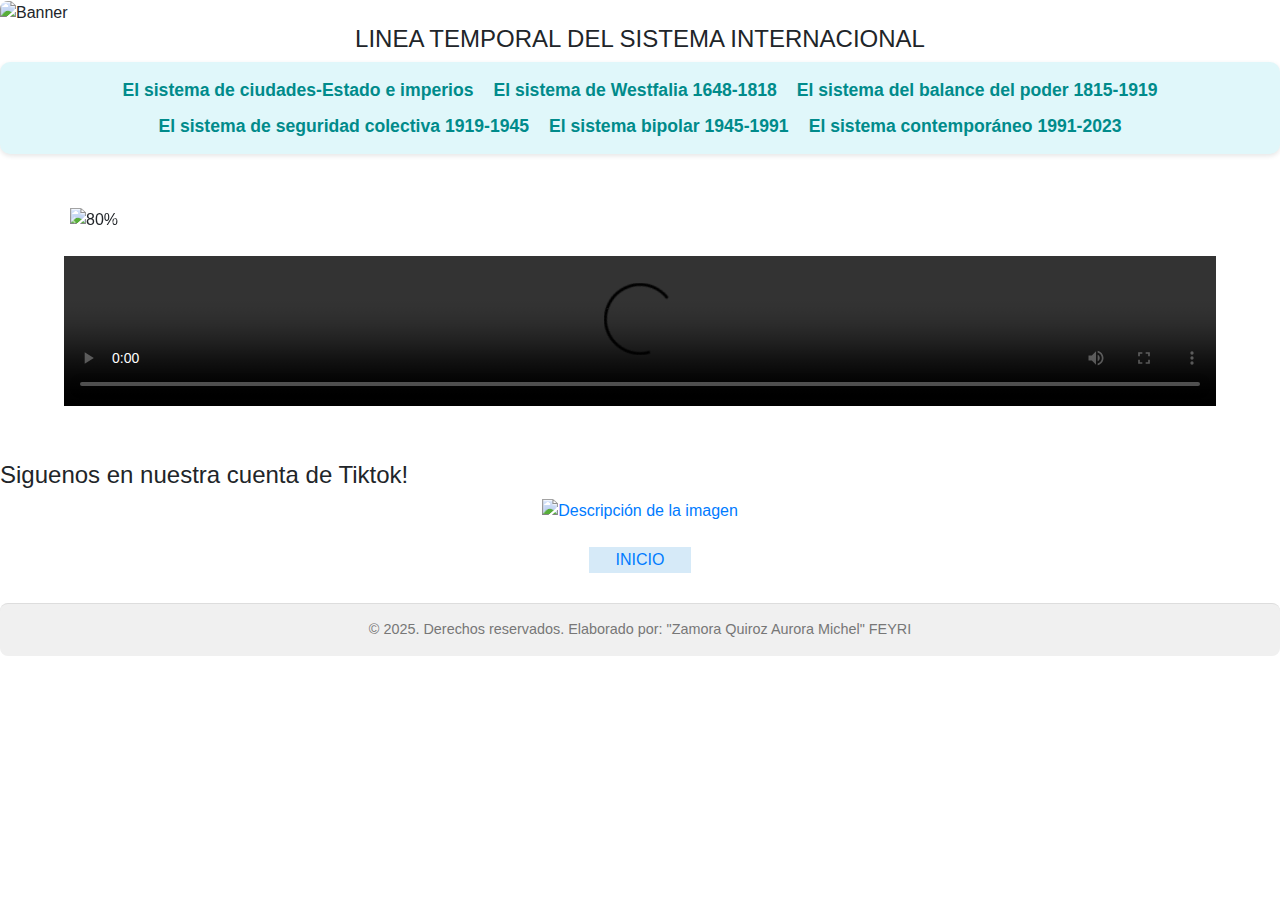
==== index.html @ 9fb9d7fa "Add files via upload" ====
<!DOCTYPE html>
<html lang="es">
<head>
    <meta charset="UTF-8">
    <link rel="stylesheet" href="https://stackpath.bootstrapcdn.com/bootstrap/4.4.1/css/bootstrap.min.css" integrity="sha384-Vkoo8x4CGsO3+Hhxv8T/Q5PaXtkKtu6ug5TOeNV6gBiFeWPGFN9MuhOf23Q9Ifjh" crossorigin="anonymous">
    <meta name="viewport" content="width=device-width, initial-scale=1.0">
    <img src="imagenes/banner1.jpg" class="banner-principal" alt="Banner">
    <link rel="stylesheet" href="timeline1.css">
    
</head>
<body> <br>
  <h4><Center>LINEA TEMPORAL DEL SISTEMA INTERNACIONAL</h4></Center>
    
      <nav class="nav-links">
        <a href="sistemadeciudades.html">El sistema de ciudades-Estado e imperios</a>
        <a href="westfalia.html">El sistema de Westfalia 1648-1818</a>
        <a href="balance.html">El sistema del balance del poder 1815-1919</a>
        <a href="seguridad.html">El sistema de seguridad colectiva 1919-1945</a>
        <a href="bipolar.html">El sistema bipolar 1945-1991</a>
        <a href="contemporaneo.html">El sistema contemporáneo 1991-2023</a>
    </nav>
        <br>
        <div class="container">
            <div class="row">
            <div id="carouselExampleCaptions" class="carousel slide" data-ride="carousel">
            <ol class="carousel-indicators">
              <li data-target="#carouselExampleCaptions" data-slide-to="0" class="active"></li>
              <li data-target="#carouselExampleCaptions" data-slide-to="1"></li>
              <li data-target="#carouselExampleCaptions" data-slide-to="2"></li>
              
            </ol>
            <div class="carousel-inner">
              <div class="carousel-item active">
                <img src="imagenes/sistema1.jpg" class="d-block" width="100%" alt="80%">
                <div class="carousel-caption d-none d-md-block">
                
                </div>
              </div>
              <div class="carousel-item">
                <img src="imagenes/sistema3.jpg" class="d-block" width="100%" alt="80%">
                <div class="carousel-caption d-none d-md-block">
                 
                </div>
              </div>
              <div class="carousel-item">
                <img src="imagenes/sistema5.jpg" class="d-block" width="100%" alt="80%">
                <div class="carousel-caption d-none d-md-block">
                 
                </div>
              </div>
            </div>
            <a class="carousel-control-prev" href="#carouselExampleCaptions" role="button" data-slide="prev">
              <span class="carousel-control-prev-icon" aria-hidden="true"></span>
              <span class="sr-only">Previous</span>
            </a>
            <a class="carousel-control-next" href="#carouselExampleCaptions" role="button" data-slide="next">
              <span class="carousel-control-next-icon" aria-hidden="true"></span>
              <span class="sr-only">Next</span>
            </a>
          </div>
              </div>
          </div> 
         
           <br>
   
           <center>
            <video width="90%" height="70%" controls>
            <source src="videos/sistema.mp4">
            </center><br>
            
    </div>
  <br>
      <h4>Siguenos en nuestra cuenta de Tiktok!</h4>

  <a href="https://www.tiktok.com/@timeline.ri?_t=ZM-8uwUcq0Wfl0&_r=1">
  <center><img src="imagenes/tiktok.jpg" WIDTH="40%" alt="Descripción de la imagen"></center>
</a>
<br>
<table width="8%" align="center" border="0">
  <tr>
      <td align="center" bgcolor="#d6eaf8">
          <a href="index.html">INICIO</a><br>
      </td>
  </tr>
</table>
    <script src="https://code.jquery.com/jquery-3.4.1.slim.min.js" integrity="sha384-J6qa4849blE2+poT4WnyKhv5vZF5SrPo0iEjwBvKU7imGFAV0wwj1yYfoRSJoZ+n" crossorigin="anonymous"></script>
    <script src="https://cdn.jsdelivr.net/npm/popper.js@1.16.0/dist/umd/popper.min.js" integrity="sha384-Q6E9RHvbIyZFJoft+2mJbHaEWldlvI9IOYy5n3zV9zzTtmI3UksdQRVvoxMfooAo" crossorigin="anonymous"></script>
    <script src="https://stackpath.bootstrapcdn.com/bootstrap/4.4.1/js/bootstrap.min.js" integrity="sha384-wfSDF2E50Y2D1uUdj0O3uMBJnjuUD4Ih7YwaYd1iqfktj0Uod8GCExl3Og8ifwB6" crossorigin="anonymous"></script>
    <footer class="footer">
      &copy; 2025. Derechos reservados. Elaborado por: "Zamora Quiroz Aurora Michel" FEYRI
  </footer>
  </body>
</html>
---- timeline1.css ----
body {
            font-family: 'Inter', sans-serif;
        }
        .banner-principal {
            width: 100%;
            max-height: 200px;
            object-fit: cover;
            object-position: center;
            border-radius: 8px;
        }
        .timeline {
            position: relative;
            padding: 20px 0;
            margin-top: 20px;
            margin-bottom: 20px;
        }
        .timeline::before {
            content: '';
            position: absolute;
            top: 0;
            bottom: 0;
            left: 40px;
            width: 2px;
            background-color: #ddd;
            display: none;
        }
        .timeline-line {
            position: absolute;
            top: 70px;
            bottom: 0;
            left: 40px;
            width: 2px;
            background-color: #ddd;
            z-index: 0;
        }
        @media (max-width: 768px) {
            .timeline::before,
            .timeline-line {
                left: 20px;
            }
        }
        .event {
            margin-bottom: 30px;
            position: relative;
            padding-left: 140px;
        }
        .event.title-event {
            margin-bottom: 50px;
            padding-left: 0;
            text-align: left;
        }
        @media (max-width: 768px) {
            .event {
                padding-left: 80px;
            }
        }
        .event-date {
            position: absolute;
            left: 0;
            top: 10px;
            background-color: #fff;
            padding: 8px 15px;
            border-radius: 10px;
            font-weight: bold;
            color: #333;
            box-shadow: 0 2px 5px rgba(0, 0, 0, 0.1);
            text-align: center;
            min-width: 100px;
            z-index: 2;
        }
        @media (max-width: 768px) {
            .event-date {
                font-size: 0.9em;
                padding: 6px 10px;
                min-width: 80px;
            }
        }
        .event-content {
            background-color: #f9f9f9;
            padding: 20px;
            border-radius: 12px;
            box-shadow: 0 4px 8px rgba(0, 0, 0, 0.1);
            transition: transform 0.3s ease, box-shadow 0.3s ease;
            text-align: center;
            position: relative;
            z-index: 1;
        }
        .event.title-event .event-content{
            text-align: left;
        }
        .event:not(.title-event)::before {
            content: '';
            position: absolute;
            width: 20px;
            height: 2px;
            background-color: #ddd;
            left: 41px;
            top: 25px;
            z-index: 0;
        }
        @media (max-width: 768px) {
            .event:not(.title-event)::before {
                left: 21px;
            }
        }
        .event-content:hover {
            transform: translateY(-4px);
            box-shadow: 0 6px 12px rgba(0, 0, 0, 0.15);
        }
        .event-content h3 {
            margin-top: 0;
            margin-bottom: 15px;
            color: #2c3e50;
            font-size: 1.4em;
            font-weight: 600;
        }
        @media (max-width: 768px) {
            .event-content h3 {
                font-size: 1.2em;
            }
        }
        .event-content p {
            margin-bottom: 15px;
            line-height: 1.7;
            color: #555;
            font-size: 1.1em;
        }
        @media (max-width: 768px) {
            .event-content p {
                font-size: 1em;
            }
        }
        .event-content img {
            max-width: 65%;
            height: auto;
            border-radius: 12px;
            margin-bottom: 15px;
            box-shadow: 0 2px 5px rgba(0, 0, 0, 0.1);
            transition: transform 0.2s ease;
            display: block;
            margin-left: auto;
            margin-right: auto;
        }
        .event-content img:hover {
            transform: scale(1.03);
        }
        .event-content table {
            width: 100%;
            border-collapse: collapse;
            margin-bottom: 15px;
            border-radius: 8px;
            overflow: hidden;
            box-shadow: 0 2px 5px rgba(0, 0, 0, 0.1);
        }
        .event-content table td {
            padding: 12px;
            border-bottom: 1px solid #ddd;
            text-align: center;
        }
        .event-content table td:first-child {
            font-weight: bold;
        }
        .event-content table td center img {
            max-width: 80%;
            height: auto;
            border-radius: 8px;
        }
        
        /* Navegación responsiva mejorada */
        .nav-links {
            width: 100%;
            display: flex;
            flex-wrap: wrap;
            justify-content: center;
            align-items: center;
            background-color: #e0f7fa;
            padding: 10px 5px;
            border-radius: 10px;
            margin-bottom: 30px;
            box-shadow: 0 2px 5px rgba(0, 0, 0, 0.1);
        }
        .nav-links a {
            margin: 5px 10px;
            text-decoration: none;
            color: #008b8b;
            font-weight: bold;
            font-size: 1.1em;
            transition: color 0.3s ease;
            white-space: nowrap;
        }
        .nav-links a:hover {
            color: #005959;
        }
        
        hr {
            border: 0;
            height: 3px;
            background-color: #ddd;
            margin: 30px 0;
        }
        .footer {
            text-align: center;
            font-size: 0.9em;
            color: #777;
            padding: 15px;
            background-color: #f0f0f0;
            border-top: 1px solid #ddd;
            border-radius: 8px;
            margin-top: 30px;
        }

        /* Mejoras específicas para móviles */
        @media (max-width: 768px) {
            .nav-links {
                flex-direction: column;
                padding: 10px;
            }
            .nav-links a {
                font-size: 0.95em;
                margin: 5px 0;
                width: 100%;
                text-align: center;
            }
            .timeline-line {
                left: 20px;
            }
            .event {
                padding-left: 80px;
            }
            .event.title-event {
                padding-left: 0;
                text-align: left;
            }
            .event-date {
                font-size: 0.85em;
                padding: 5px 8px;
                min-width: 70px;
            }
            .event:not(.title-event)::before {
                left: 21px;
            }
        }
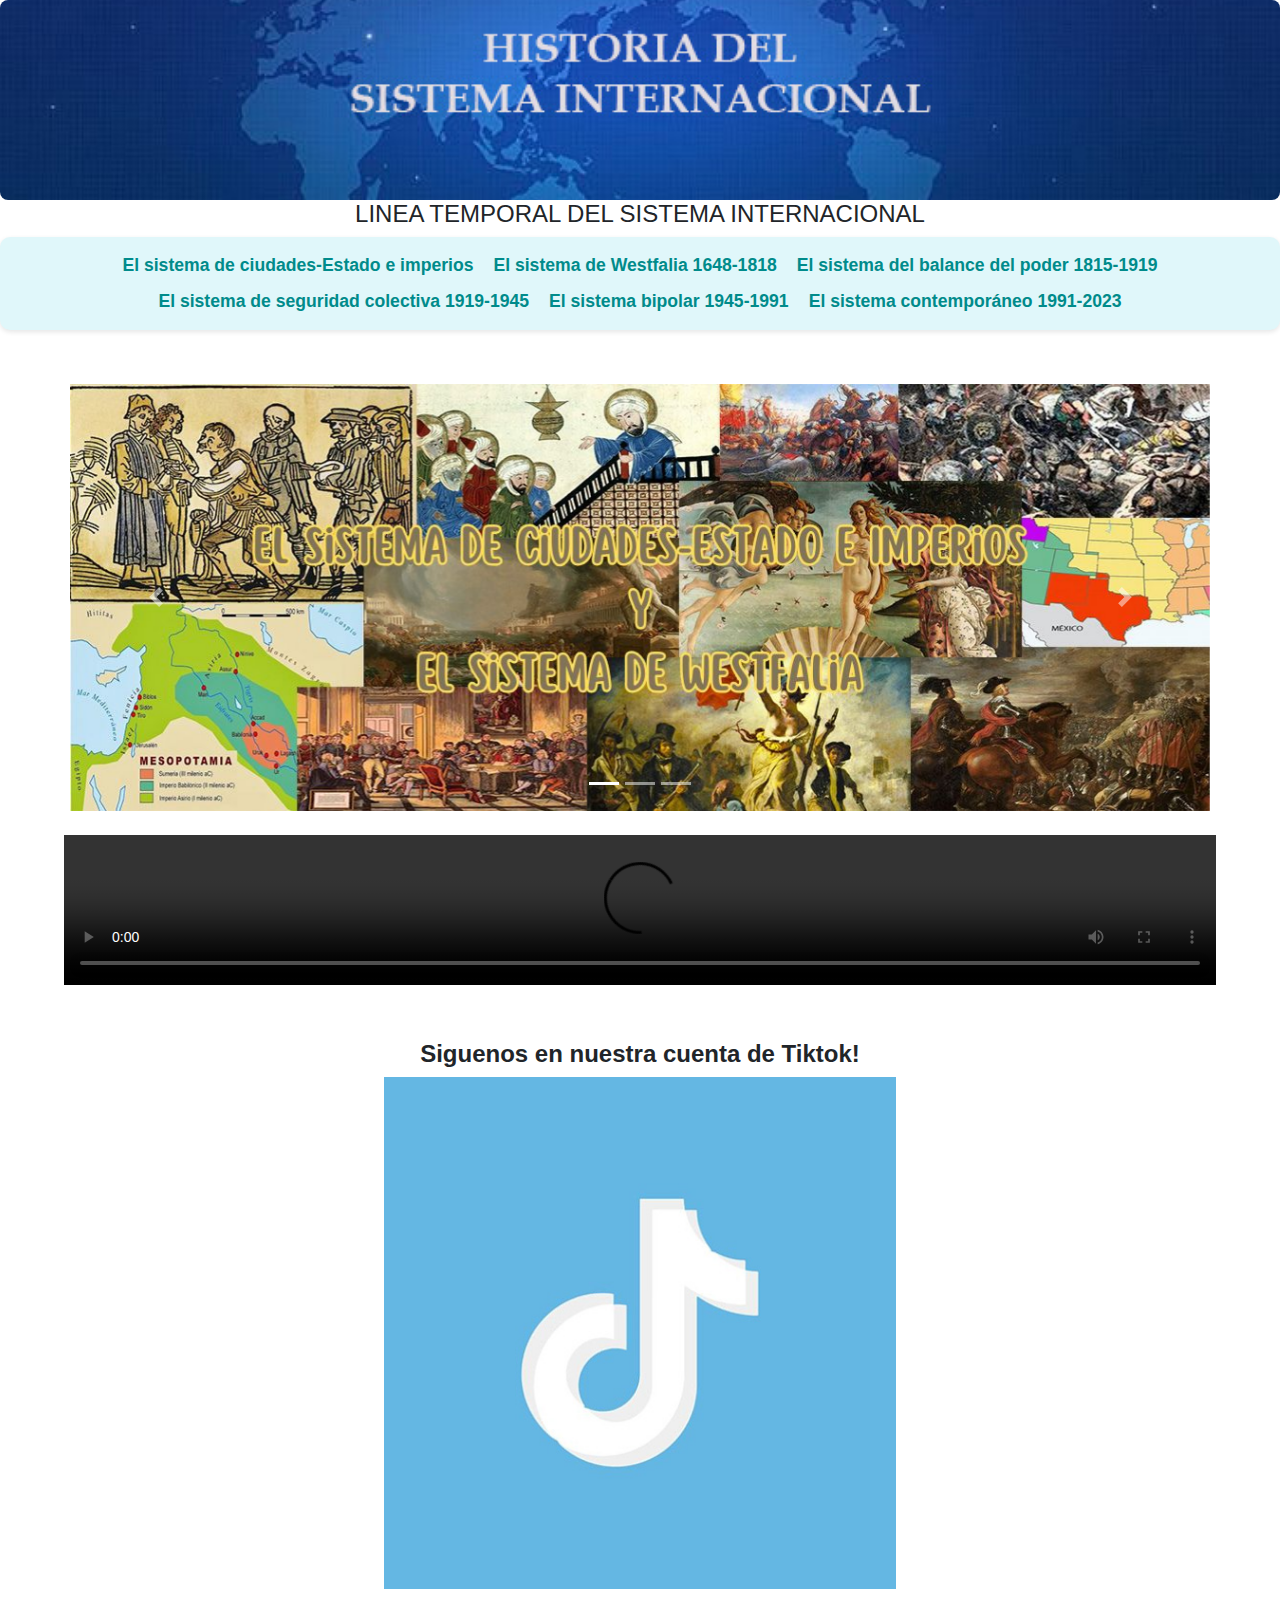
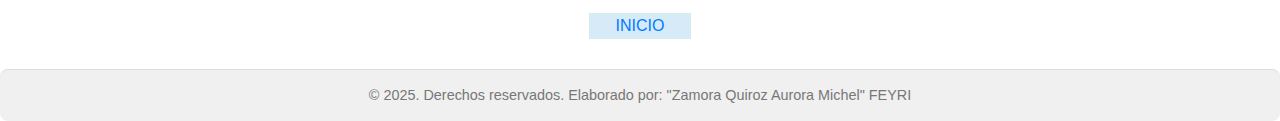
==== commit 8a29401c: "Update index.html" ====
--- a/index.html
+++ b/index.html
@@ -70,7 +70,7 @@
             
     </div>
   <br>
-      <h4>Siguenos en nuestra cuenta de Tiktok!</h4>
+     <center><h4><b>Siguenos en nuestra cuenta de Tiktok!</b></h4> </center> 
 
   <a href="https://www.tiktok.com/@timeline.ri?_t=ZM-8uwUcq0Wfl0&_r=1">
   <center><img src="imagenes/tiktok.jpg" WIDTH="40%" alt="Descripción de la imagen"></center>
@@ -90,4 +90,4 @@
       &copy; 2025. Derechos reservados. Elaborado por: "Zamora Quiroz Aurora Michel" FEYRI
   </footer>
   </body>
-</html>+</html>
